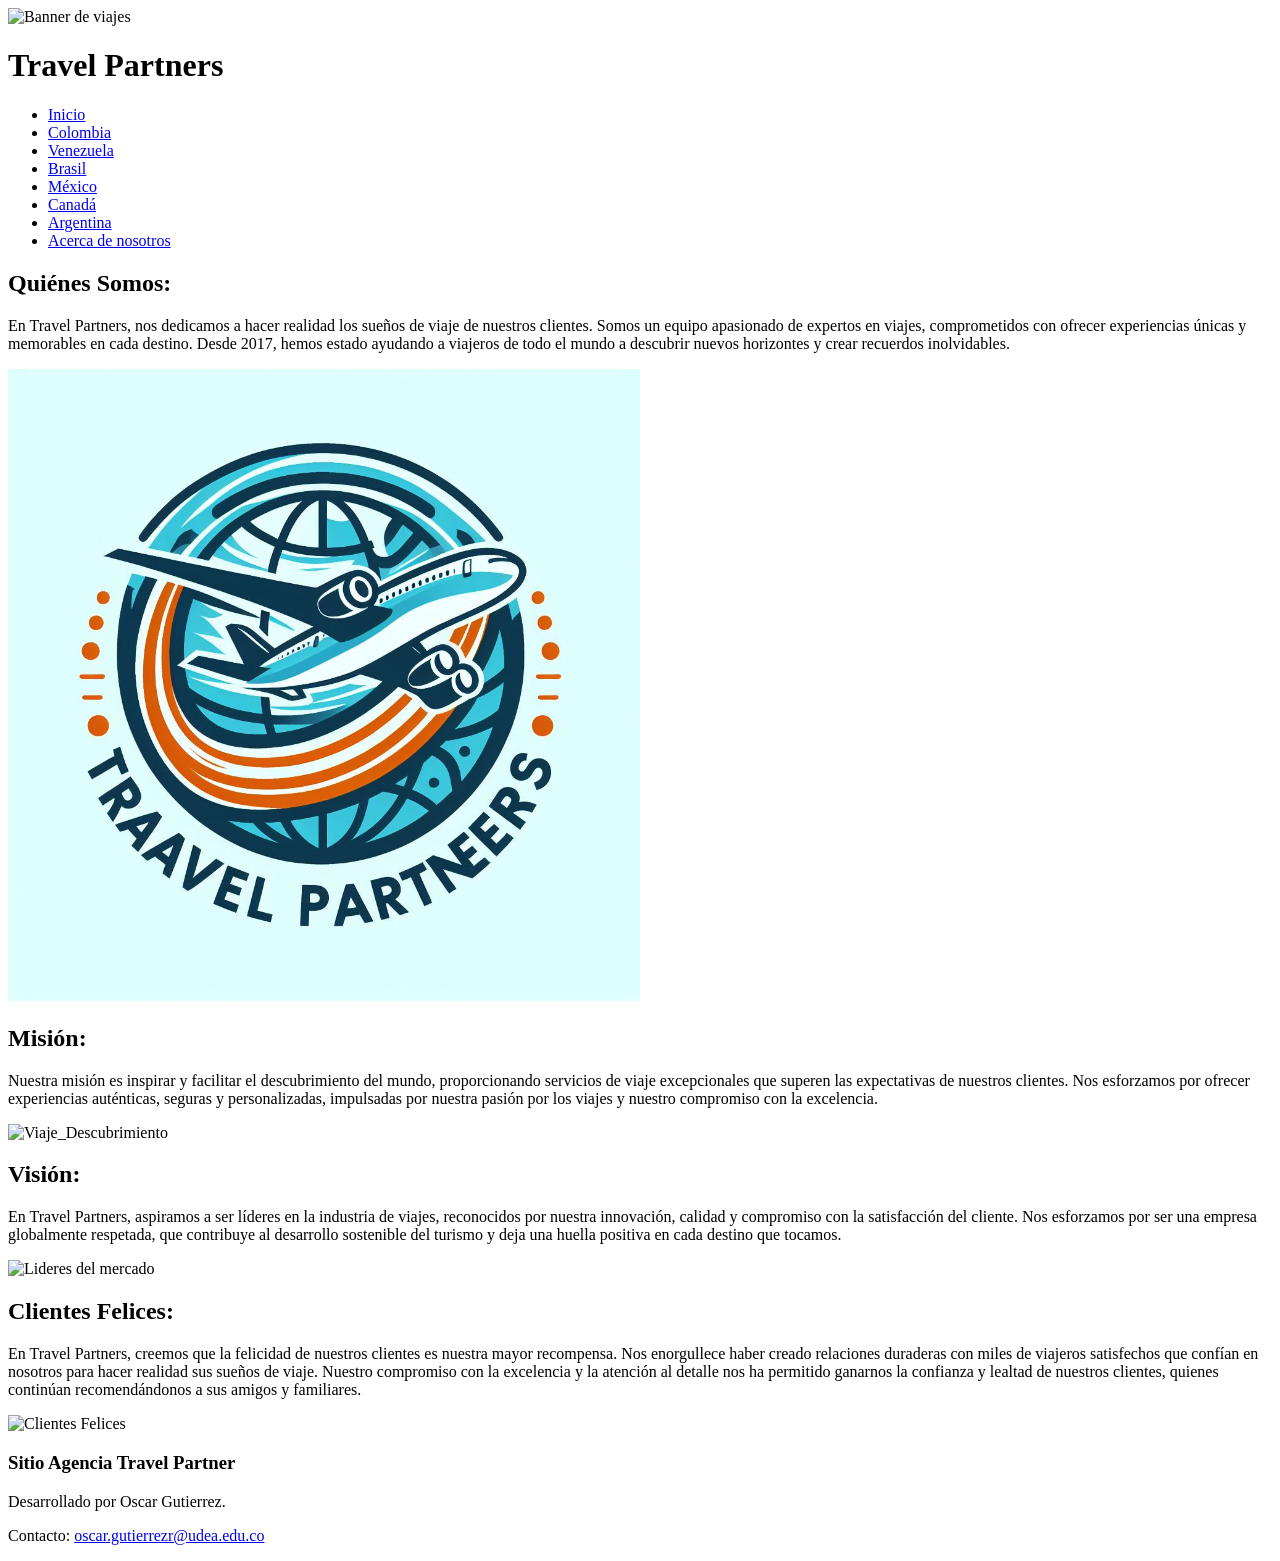
==== acerca.html @ 48d1f0db "Se colocan estilos a la barra de navegación del index" ====
<!DOCTYPE html>
<html lang="es">
<head>
    <title>Travel Partners - Nosotros</title>
    <link rel="icon" href="https://img.icons8.com/external-vitaliy-gorbachev-lineal-color-vitaly-gorbachev/60/external-plane-online-shopping-vitaliy-gorbachev-lineal-color-vitaly-gorbachev.png" type="image/x-icon" />
</head>
<body>
    <header>
        <img src="https://s-i.huffpost.com/gen/1871544/images/o-TRAVELING-facebook.jpg" alt="Banner de viajes" width="100%" height="500px">
        <h1>Travel Partners</h1>
        <nav>
            <ul>
                <li><a href="index.html">Inicio</a></li>
                <li><a href="colombia.html">Colombia</a></li>
                <li><a href="venezuela.html">Venezuela</a></li>
                <li><a href="brasil.html">Brasil</a></li>
                <li><a href="mexico.html">México</a></li>
                <li><a href="canada.html">Canadá</a></li>
                <li><a href="argentina.html">Argentina</a></li>
                <li><a href="acerca.html">Acerca de nosotros</a></li>
            </ul>
        </nav>
    </header>
    <main>
        <article>
            <section>
                <h2>Quiénes Somos:</h2>
                <p>En Travel Partners, nos dedicamos a hacer realidad los sueños de viaje de nuestros clientes. Somos un equipo apasionado de expertos en viajes, comprometidos con ofrecer experiencias únicas y memorables en cada destino. Desde 2017, hemos estado ayudando a viajeros de todo el mundo a descubrir nuevos horizontes y crear recuerdos inolvidables.</p>
                <img src="Images/Logo.jpeg" alt="Logo_agencia" width="50%">
            </section>
            <section>
                <h2>Misión:</h2>
                <p>Nuestra misión es inspirar y facilitar el descubrimiento del mundo, proporcionando servicios de viaje excepcionales que superen las expectativas de nuestros clientes. Nos esforzamos por ofrecer experiencias auténticas, seguras y personalizadas, impulsadas por nuestra pasión por los viajes y nuestro compromiso con la excelencia.</p>
                <img src="https://th.bing.com/th/id/R.cb0258fea184e66f3acb8ebd4a033e22?rik=x%2fZLGUTQvLcsSA&pid=ImgRaw&r=0" alt="Viaje_Descubrimiento" width="50%">
            </section>
            <section>
                <h2>Visión:</h2>
                <p>En Travel Partners, aspiramos a ser líderes en la industria de viajes, reconocidos por nuestra innovación, calidad y compromiso con la satisfacción del cliente. Nos esforzamos por ser una empresa globalmente respetada, que contribuye al desarrollo sostenible del turismo y deja una huella positiva en cada destino que tocamos.</p>
                <img src="https://i.pinimg.com/originals/04/f6/59/04f659802c2fff2c4683191d8dd6970e.jpg" alt="Lideres del mercado" width="50%">
            </section>
            <section>
                <h2>Clientes Felices:</h2>
                <p>En Travel Partners, creemos que la felicidad de nuestros clientes es nuestra mayor recompensa. Nos enorgullece haber creado relaciones duraderas con miles de viajeros satisfechos que confían en nosotros para hacer realidad sus sueños de viaje. Nuestro compromiso con la excelencia y la atención al detalle nos ha permitido ganarnos la confianza y lealtad de nuestros clientes, quienes continúan recomendándonos a sus amigos y familiares.</p>
                <img src="https://th.bing.com/th/id/R.b4ed06ebd7c39de1942e2ba68761a76c?rik=zjhf%2bVt622omUg&riu=http%3a%2f%2fwww.galaxiamice.me%2fwp-content%2fuploads%2f2019%2f10%2fblog-banner.png&ehk=PUil8Qrj5rhybNqRcnFavhjmpFbXX2o8GBegWnmzCWA%3d&risl=&pid=ImgRaw&r=0" alt="Clientes Felices" width="50%">
            </section>
        </article>
         
    </main>

    <footer>
        <h3>Sitio Agencia Travel Partner</h3>
        <p>Desarrollado por Oscar Gutierrez.</p> 
        <p>Contacto: <a href="mailto:oscar.gutierrezr@udea.edu.co">oscar.gutierrezr@udea.edu.co</a></p>
    </footer>
</body>
</html>
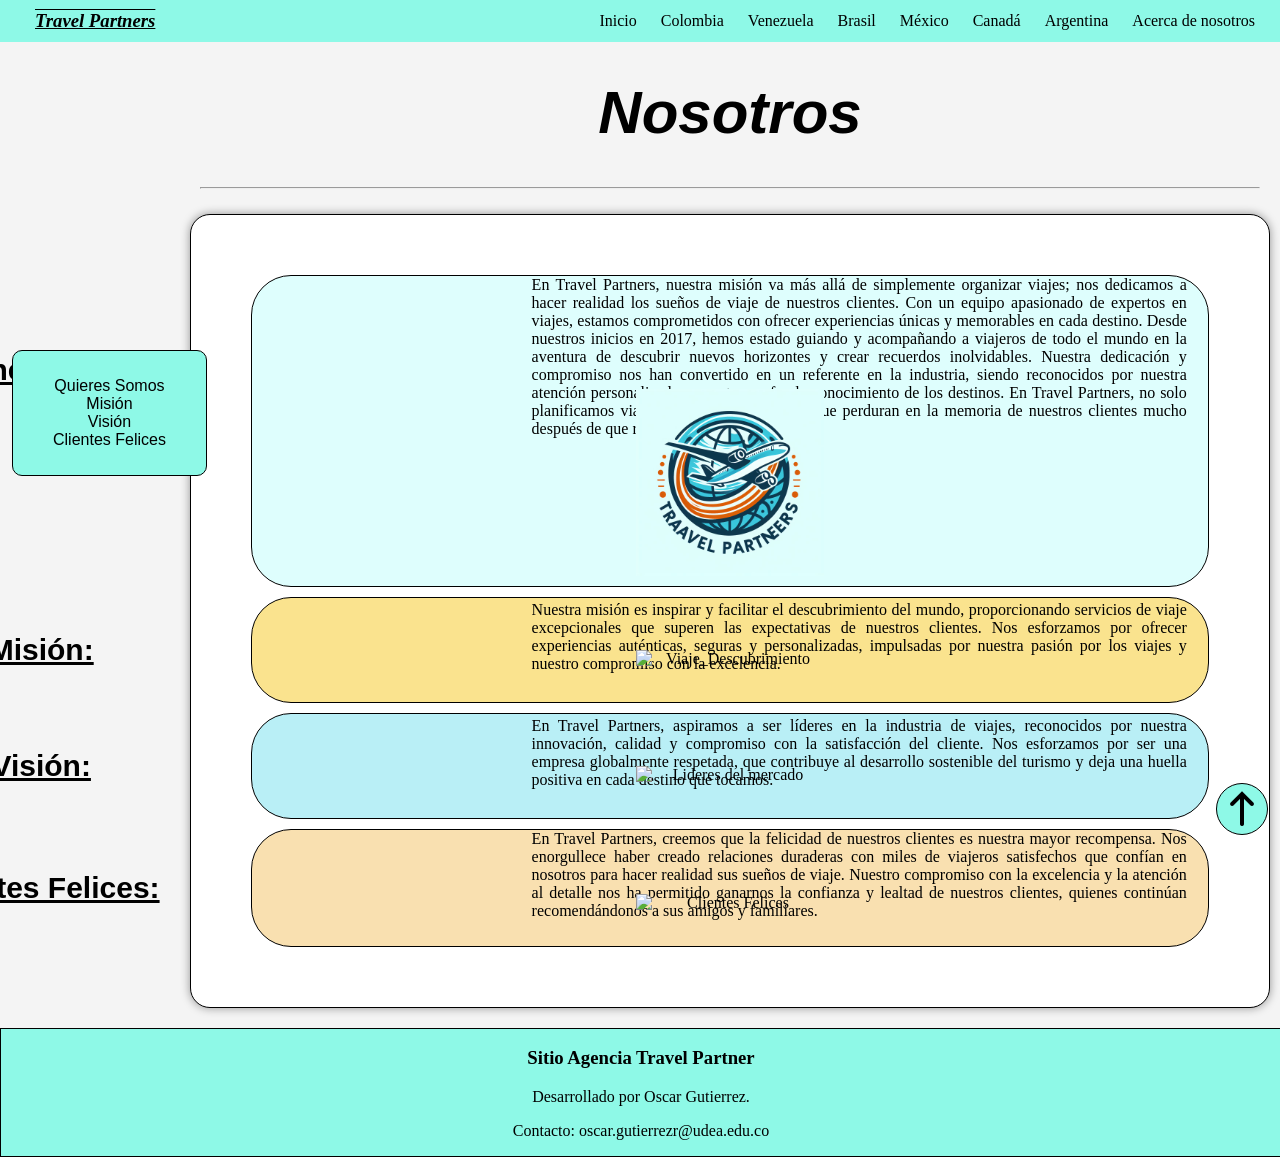
==== commit d02f05db: "Se agregan estilos a la página de sobre nosotros" ====
--- a/acerca.html
+++ b/acerca.html
@@ -3,12 +3,13 @@
 <head>
     <title>Travel Partners - Nosotros</title>
     <link rel="icon" href="https://img.icons8.com/external-vitaliy-gorbachev-lineal-color-vitaly-gorbachev/60/external-plane-online-shopping-vitaliy-gorbachev-lineal-color-vitaly-gorbachev.png" type="image/x-icon" />
+    <link rel="stylesheet" href="CSS/style.css">
 </head>
 <body>
     <header>
-        <img src="https://s-i.huffpost.com/gen/1871544/images/o-TRAVELING-facebook.jpg" alt="Banner de viajes" width="100%" height="500px">
-        <h1>Travel Partners</h1>
+        <img src="https://s-i.huffpost.com/gen/1871544/images/o-TRAVELING-facebook.jpg" alt="Banner de viajes" id="inicio">
         <nav>
+            <h3>Travel Partners</h3>
             <ul>
                 <li><a href="index.html">Inicio</a></li>
                 <li><a href="colombia.html">Colombia</a></li>
@@ -22,23 +23,37 @@
         </nav>
     </header>
     <main>
+        <div id="title">
+            <h1>Nosotros</h1> 
+            <hr>
+        </div>
+        <aside id="nav-aside">
+            <nav>
+                <ul>
+                    <li><a href="#nosotros">Quieres Somos</a></li>
+                    <li><a href="#mision">Misión</a></li>
+                    <li><a href="#vision">Visión</a></li>
+                    <li><a href="#clientes">Clientes Felices</a></li>
+                </ul>
+            </nav>
+        </aside>
         <article>
-            <section>
+            <section class="box" id="nosotros">
                 <h2>Quiénes Somos:</h2>
-                <p>En Travel Partners, nos dedicamos a hacer realidad los sueños de viaje de nuestros clientes. Somos un equipo apasionado de expertos en viajes, comprometidos con ofrecer experiencias únicas y memorables en cada destino. Desde 2017, hemos estado ayudando a viajeros de todo el mundo a descubrir nuevos horizontes y crear recuerdos inolvidables.</p>
-                <img src="Images/Logo.jpeg" alt="Logo_agencia" width="50%">
+                <p>En Travel Partners, nuestra misión va más allá de simplemente organizar viajes; nos dedicamos a hacer realidad los sueños de viaje de nuestros clientes. Con un equipo apasionado de expertos en viajes, estamos comprometidos con ofrecer experiencias únicas y memorables en cada destino. Desde nuestros inicios en 2017, hemos estado guiando y acompañando a viajeros de todo el mundo en la aventura de descubrir nuevos horizontes y crear recuerdos inolvidables. Nuestra dedicación y compromiso nos han convertido en un referente en la industria, siendo reconocidos por nuestra atención personalizada y nuestro profundo conocimiento de los destinos. En Travel Partners, no solo planificamos viajes, creamos experiencias que perduran en la memoria de nuestros clientes mucho después de que regresen a casa.</p>
+                <img src="Images/Logo.jpeg" alt="Logo_agencia">
             </section>
-            <section>
+            <section class="box" id="mision">
                 <h2>Misión:</h2>
                 <p>Nuestra misión es inspirar y facilitar el descubrimiento del mundo, proporcionando servicios de viaje excepcionales que superen las expectativas de nuestros clientes. Nos esforzamos por ofrecer experiencias auténticas, seguras y personalizadas, impulsadas por nuestra pasión por los viajes y nuestro compromiso con la excelencia.</p>
                 <img src="https://th.bing.com/th/id/R.cb0258fea184e66f3acb8ebd4a033e22?rik=x%2fZLGUTQvLcsSA&pid=ImgRaw&r=0" alt="Viaje_Descubrimiento" width="50%">
             </section>
-            <section>
+            <section class="box" id="vision">
                 <h2>Visión:</h2>
                 <p>En Travel Partners, aspiramos a ser líderes en la industria de viajes, reconocidos por nuestra innovación, calidad y compromiso con la satisfacción del cliente. Nos esforzamos por ser una empresa globalmente respetada, que contribuye al desarrollo sostenible del turismo y deja una huella positiva en cada destino que tocamos.</p>
                 <img src="https://i.pinimg.com/originals/04/f6/59/04f659802c2fff2c4683191d8dd6970e.jpg" alt="Lideres del mercado" width="50%">
             </section>
-            <section>
+            <section class="box" id="clientes">
                 <h2>Clientes Felices:</h2>
                 <p>En Travel Partners, creemos que la felicidad de nuestros clientes es nuestra mayor recompensa. Nos enorgullece haber creado relaciones duraderas con miles de viajeros satisfechos que confían en nosotros para hacer realidad sus sueños de viaje. Nuestro compromiso con la excelencia y la atención al detalle nos ha permitido ganarnos la confianza y lealtad de nuestros clientes, quienes continúan recomendándonos a sus amigos y familiares.</p>
                 <img src="https://th.bing.com/th/id/R.b4ed06ebd7c39de1942e2ba68761a76c?rik=zjhf%2bVt622omUg&riu=http%3a%2f%2fwww.galaxiamice.me%2fwp-content%2fuploads%2f2019%2f10%2fblog-banner.png&ehk=PUil8Qrj5rhybNqRcnFavhjmpFbXX2o8GBegWnmzCWA%3d&risl=&pid=ImgRaw&r=0" alt="Clientes Felices" width="50%">
@@ -47,6 +62,12 @@
          
     </main>
 
+    <div id="Return">
+        <a href="#inicio">
+        <img src="[data-uri]">
+        </a>
+    </div>
+
     <footer>
         <h3>Sitio Agencia Travel Partner</h3>
         <p>Desarrollado por Oscar Gutierrez.</p> 
--- a/CSS/style.css
+++ b/CSS/style.css
@@ -0,0 +1,431 @@
+body{
+    width: 100%;
+    margin: 0;
+    padding: 0;
+    background-color: #f4f4f4;
+}
+header img {
+    width: 100%;
+    height: 300px;
+    margin-top: -10px;
+}
+header  nav {
+    position: fixed;
+    width: 100%;
+    background-color: rgb(142, 249, 231);
+    padding: 10px;
+    display: flex;
+    align-items: center;
+    top: 0px;
+    z-index: 4;
+}
+
+header nav h3{
+    padding: 0;
+    margin: auto;
+    text-decoration: overline underline;
+    font-style: italic;
+}
+
+header nav ul {
+    list-style-type: none;
+    padding-left: 30%;
+    margin: auto;
+}
+  
+header nav ul li {
+    display: inline;
+    margin: 10px;
+}
+
+header nav ul li :hover {
+    color: white;
+    text-shadow: black 1px 1px;
+    margin: 0 5px 0 5px;
+    transition: all 0.5s ease 0s;
+}
+
+header nav ul li :not(:hover) {
+    transition: all 0.5s ease 0s;
+}
+  
+header nav ul li a {
+    text-decoration: none;
+    color: black;
+}
+
+#Return{
+    border-radius: 50px;
+    border: 1px solid;
+    background-color: rgb(142, 249, 231);
+    position: fixed;
+    width: 50px;
+    height: 50px;
+    top: 87%;
+    left: 95%;
+    z-index: 5;
+}
+
+#Return a img {
+display: block;
+}
+
+#Return :hover{
+    border-radius: 50px;
+    background-color: #FAE28E;
+    transition: background-color 0.5s ease 0s;
+}
+
+#Return :not(:hover){
+    transition: 0.5s ease 0s;
+}
+
+#Return img{
+    width: 100%;
+    height: auto;
+}
+
+main{
+    display: grid;
+    padding: 10px;
+    grid-template-columns: 1fr 6fr; 
+    grid-template-rows: auto; 
+    grid-template-areas: 
+      "nav title"
+      "nav art"
+      "nav art"
+      "nav asi"; 
+}
+
+#title{
+    font-family: 'Gill Sans', 'Gill Sans MT', Calibri, 'Trebuchet MS', sans-serif;
+    font-style: italic;
+    font-size: 30px;
+    grid-area: title;
+    padding: 10px;
+    text-align: center;
+}
+
+#nav-aside{
+    grid-area: nav;
+    margin: 10px;
+}
+
+#nav-aside nav{
+    position: fixed;
+    left: 12px;
+    top: 350px;
+    display: inline;
+    text-align: center;
+    background-color:  rgb(142, 249, 231);
+    border: 1px solid black;
+    border-radius: 10px;
+}
+
+#nav-aside nav ul{
+    list-style-type: none;  
+    padding: 10px 40px 10px 40px;
+}
+
+#nav-aside nav ul li a{
+    text-decoration: none;
+    color: black;
+    font-family: 'Gill Sans', 'Gill Sans MT', Calibri, 'Trebuchet MS', sans-serif;
+}
+
+#nav-aside nav ul li :hover{
+    color: white;
+    text-shadow: black 1px 1px;
+    transition: all 0.5s ease 0s;
+}
+
+#nav-aside nav ul li :not(:hover){
+    transition: all 0.5s ease 0s;
+}
+
+article{
+    grid-area: art;
+    border: 1px solid black;
+    background-color: white;
+    border-radius: 20px;
+    padding: 50px;
+    text-align: center;
+    box-shadow: 0 0 10px rgba(0, 0, 0, 0.4);
+}
+
+article h2{
+    font-family: 'Gill Sans', 'Gill Sans MT', Calibri, 'Trebuchet MS', sans-serif;
+    font-size: 30px;
+    text-decoration: underline;
+}
+
+article h3{
+    font-family: 'Gill Sans', 'Gill Sans MT', Calibri, 'Trebuchet MS', sans-serif;
+    font-size: 25px;
+}
+
+article li{
+    text-decoration: none;
+    list-style-type: none; 
+    color: black;
+}
+
+article figure img:hover{
+    width: 45%;
+    box-shadow: black 2px 2px;
+    transition: all 0.5s ease 0s;
+}
+
+article figure img:not(:hover){
+    transition: all 0.5s ease 0s;
+}
+
+#aux{
+    grid-area: asi;
+    height: auto;
+    border: 1px solid black;
+    border-radius: 20px;
+    padding: 10px;
+    align-self: center;
+    margin-top: 10px;
+    background-color: #fae38e;
+    box-shadow: 0 0 10px rgba(0, 0, 0, 0.4);
+    display: flex;
+    flex-wrap: wrap;
+    justify-content: space-around;
+}
+
+#aux h2{
+    font-family: 'Gill Sans', 'Gill Sans MT', Calibri, 'Trebuchet MS', sans-serif;
+    font-size: 30px;
+    text-decoration: underline;
+    width: 100%;
+    text-align: center;
+}
+
+#aux iframe{
+    height: 400px;
+    width: 40%;
+}
+
+#container {
+    width: 100%;
+    height: 700px;
+    display: flex;
+    flex-wrap: wrap;
+    flex-direction:column;
+    align-items: stretch;
+    justify-content: center;
+    gap: 10px;
+}
+
+footer{
+    background-color:  rgb(142, 249, 231);
+    border: 1px solid black;
+    width: 100%;
+    text-align: center;
+    margin-top: 10px;
+}
+
+footer a{
+    text-decoration: none;
+    color: black;
+}
+
+#descripcion #hidden_desc,
+#dia_1,
+#dia_2,
+#dia_3,
+#dia_4,
+#dia_5{
+    display: none;
+    border: 1px solid;
+    background-color: #f88efa2e;
+    border-radius: 30px;
+    text-align: center;
+}
+
+#descripcion #hidden_desc:target,
+#dia_1:target,
+#dia_2:target,
+#dia_3:target,
+#dia_4:target,
+#dia_5:target{
+    display: block; 
+}
+
+#gallery{
+    display: flex;
+    width: 100%;
+    height: 1250px;
+    flex-direction: column;
+    flex-wrap: wrap;
+    gap: 10px;
+    justify-content: space-around;
+    align-items: center;
+    border: solid 1px;
+    border-radius: 20px;
+    padding: 10px;
+    background-image: radial-gradient(circle at 50% 50%, #FAE28E, #fff );
+}
+
+.fig30{
+    width: 30%;
+    height: auto;
+    overflow: hidden;
+    border-radius: 30px;
+    margin-bottom: -5%;
+    margin: 0 0 -5% 0;
+}
+
+.fig30 img{
+    position: relative;
+    width: 100%;
+    display: block;
+    border-radius: 30px;
+    z-index: 1;
+}
+
+.fig30 .shadow,
+.fig30 .sbr,
+.fig30 .sar,
+.fig30 .scda,
+.fig30 .smx{
+    position: relative;
+    width: 100%;
+    height: 100%;
+    border-radius: 30px;
+    top: -100%;
+    z-index: 2;
+    opacity: 0;
+}
+
+.fig30 .shadow{
+    background-image: linear-gradient(#b5d100,#0017af,#ad0202);
+}
+.fig30 .sbr{
+    background-image: linear-gradient(#12b400,#e1ff00,#0007d2,#e1ff00,#12b400);
+}
+.fig30 .smx{
+    background-image: linear-gradient(90deg,#12b400,#fff,#f91111);
+}
+.fig30 .scda{
+    background-image: linear-gradient(90deg,#e33f03,#fff,#e33f03);
+}
+.fig30 .sar{
+    background-image: linear-gradient(90deg,#00b3ff,#fff,#00b3ff);
+}
+
+.fig30 .shadow:hover,
+.fig30 .sbr:hover,
+.fig30 .sar:hover,
+.fig30 .scda:hover,
+.fig30 .smx:hover{
+    opacity: 0.7;
+    transition: all 0.4s ease-in-out 0s;
+}
+
+.fig30 .shadow:hover + p,
+.fig30 .sbr:hover + p,
+.fig30 .scda:hover + p,
+.fig30 .sar:hover + p,
+.fig30 .smx:hover + p{
+    opacity: 1;
+    transition: all 0.5s ease-in-out 0s;
+}
+
+.fig30 .shadow:not(:hover),
+.fig30 .sbr:not(:hover),
+.fig30 .scda:not(:hover),
+.fig30 .sar:not(:hover),
+.fig30 .smx:not(:hover){
+    transition: all 0.4s ease-in-out 0s;
+}
+
+.fig30 .shadow:not(:hover) + p,
+.fig30 .sbr:not(:hover) + p,
+.fig30 .sar:not(:hover) + p,
+.fig30 .scda:not(:hover) + p,
+.fig30 .smx:not(:hover) + p{
+    transition: all 0.5s ease-in-out 0s;
+}
+
+.fig30 p{
+    position: relative;
+    color: black;
+    text-align: center;
+    opacity: 0;
+    top: -150%;
+    z-index: 3;
+    font-size: 20px;
+    background-color: #FAE28E;
+}
+
+.fig30 p:hover{
+    opacity: 1;
+}
+
+.fig30 p:hover + .shadow{
+    opacity: 0.5;
+}
+
+.fig30 p:not(:hover){
+    opacity: 0;
+}
+
+.fig30 p:not(:hover) + .shadow{
+    opacity: 0;
+}
+
+.hidden{
+    font-family: 'Gill Sans', 'Gill Sans MT', Calibri, 'Trebuchet MS', sans-serif;
+    color: black;
+    font-style: oblique;
+    font-size: 20px;
+}
+.box{
+    display: flex;
+    flex-wrap: wrap;
+    justify-content: space-around;
+    align-items: center;
+    border: solid 1px;
+    border-radius: 40px;
+    padding: 10px;
+    margin: 10px;
+}
+
+.box img{
+    width: 20%;
+    margin-top: -7%;
+}
+
+.box p{
+    width: 70%;
+    text-align: justify;
+    margin-top: -10px;
+}
+
+.box h2{
+    font-family: 'Gill Sans', 'Gill Sans MT', Calibri, 'Trebuchet MS', sans-serif;
+    font-size: 30px;
+    text-decoration: underline;
+    width: 100%;
+    text-align: center;
+    margin-left: -700px;
+}
+
+#nosotros{
+    background-color: #defefd;
+}
+
+#mision{
+    background-color: #fae38e;
+}
+
+#vision{
+    background-color: #b9eff6;
+}
+
+#clientes{
+    background-color: #f9e0b0;
+}
